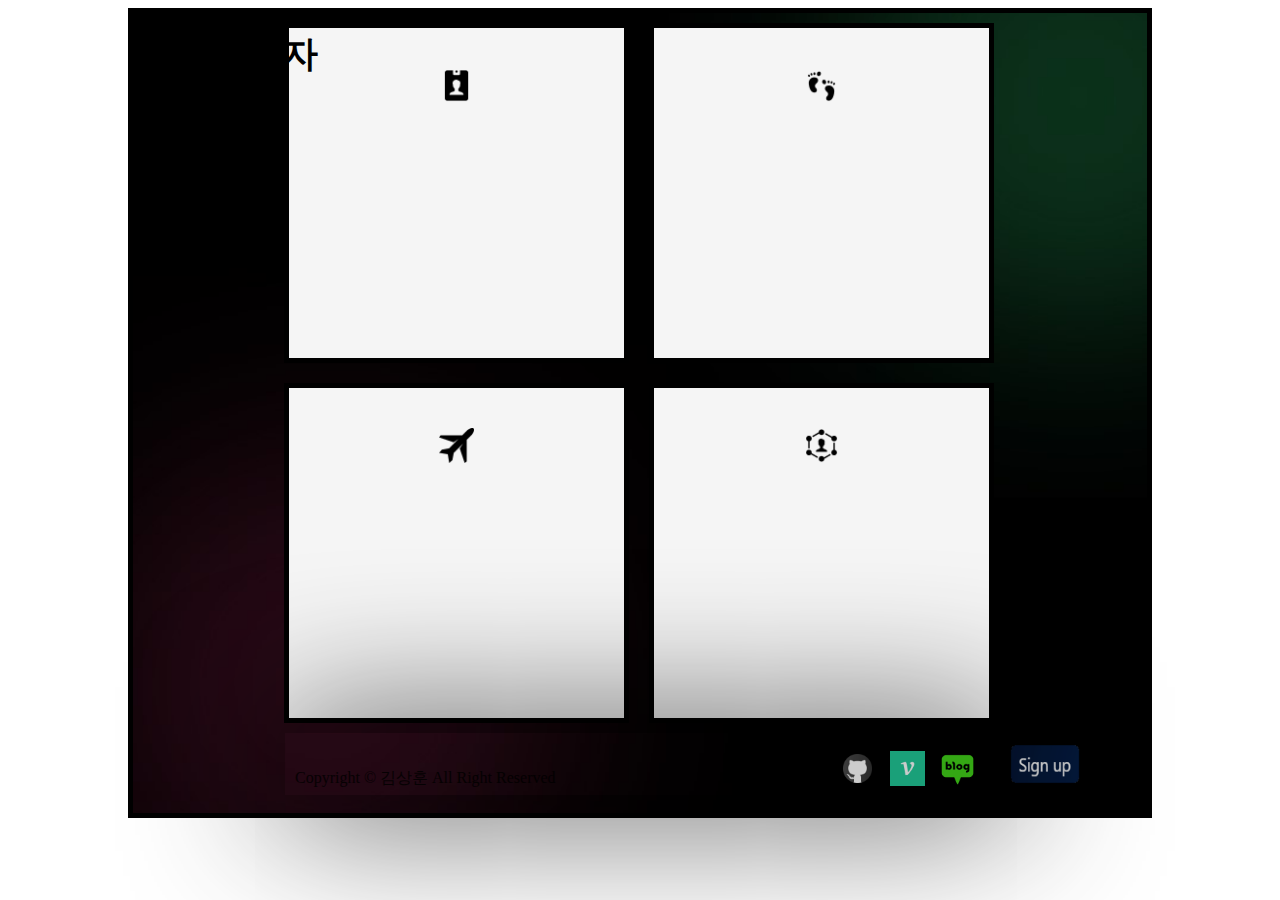
==== index.html @ 0511c864 "홈페이지 프로젝트 첫 버젼" ====
<!DOCTYPE html>
<html lang="en">
<head>
    <meta charset="UTF-8">
    <meta http-equiv="X-UA-Compatible" content="IE=edge">
    <meta name="viewport" content="width=device-width, initial-scale=1.0">
    <link rel="stylesheet" href="css/index.css">
    <title>김상훈이 눈데</title>
</head>
<body>
    <div id="main">
        <span  id="admin" onclick="admin();">관리자</span>
        <div id="introduce">
            <a href="introduce.html" title="프로필" class="link">
                <img src="images/자기소개.png" class="icon">
                <div class="screen1" >
                    <p class="top move">
                        자기소개
                    </p>
                    <p class="bottom move">
                        - 생일<br>
                        - 취미<br>
                        - 인사
                    </p>
                </div>
            </a>
        </div>

        <div id="history">
            <a href="history1.html" title="약력" class="link">
                <img src="images/일대기.png" class="icon">
                <div class="screen1" >
                    <p class="top move">
                        일대기
                    </p>
                    <p class="bottom move">
                        - 대학생<br>
                        - 취준생<br>
                        - 회사원
                    </p>
                </div>
            </a>
        </div>

        <div id="trip">
            <a href="trip1.html" title="여행기록" class="link">
                <img src="images/여행.png" class="icon">
                <div class="screen1" >
                    <p class="top move">
                        여행
                    </p>
                    <p class="bottom move">
                        - BKI<br>
                        - PVG<br>
                        - HKT<br>
                        - FUK
                    </p>
                </div>
            </a>
        </div>

        <div id="roadmap">
            <a href="roadmap.html" title="개발자로드맵" class="link">
                <img src="images/로드맵.png" class="icon">
                <div class="screen1" >
                    <p class="top move">
                        로드맵
                    </p>
                    <p class="bottom move">
                        - 배운것<br>
                        - 배울것<br>
                        - 관심사
                    </p>
                </div>
            </a>
        </div>

        <div id="signup">Copyright © 김상훈 All Right Reserved
            <img src="images/signup.png" id="signupimg" onclick="signup();"></a>
            <nav>
                <ul id="menu">
                    <li>
                        <a href="https://github.com/ksh940911" title="깃허브" target="_blank">
                        <img src="images/github.png"></a>
                    </li>
                    <li>
                        <a href="https://velog.io/@kchief" title="벨로그" target="_blank">
                        <img src="images/velog.jpg"></a>
                    </li>
                    <li>
                        <a href="https://blog.naver.com/ksh940911" title="블로그" target="_blank">
                        <img src="images/blog.jpg"></a>
                    </li>
                </ul>
              </nav>
        </div>
    </div>
    <script>
        function signup(){
            window.open("signup.html", "signup", "width=550, height=600, top=140, left=415");
        }
        function admin(){
            window.open("admin.html","administrator","width=1024, height=768, top=100, left=174");
        }
    </script>
    <style>
        #main {
            background: url('images/background.jpg') center center/cover no-repeat scroll;
        }
    </style>
</body>
</html>
---- css/index.css ----
div {
    padding: 0px;
    border: 5px solid black;
    padding-left: 141px;
    padding-right: 141px;
}

#main {
    width: 732px;
    height: 800px;
    margin: 0 auto;
}

#admin {
    position: absolute;
    top: 30px;
    left: 210px;
    font-size: 36px;
    font-weight: 900;
}
#admin:hover {
    color: white;
    text-shadow: 0px 1px 20px white;
}

#introduce {
    background-color: #f5f5f5;
    width: 255px;
    height: 250px;
    float: left; 
    padding : 40px;
    margin : 10px 10px;
    text-align: center;
}
#history {
    background-color: #f5f5f5;
    width: 255px;
    height: 250px;
    float: left; 
    padding : 40px;
    margin : 10px 10px;
    text-align: center;
}
#trip {
    background-color: #f5f5f5;
    width: 255px;
    height: 250px;
    float: left; 
    padding : 40px;
    margin : 10px 10px;
    text-align: center;
}
#roadmap {
    background-color: #f5f5f5;
    width: 255px;
    height: 250px;
    float: left; 
    padding : 40px;
    margin : 10px 10px;
    text-align: center;
}
#signup {
    clear: both;
    padding: 10px;
    margin: 11px;
    height: 42px;
    opacity: 0.8;
    border: white;
    box-shadow: 5px 5px 150px 10px black
}

img {
    width: 35px;
    height: 35px;
}

#signupimg {
    width : 70px;
    height: 40px;
    transform: translate(450px, 1px);
}

nav {
    margin: -38px;
    margin-left: 545px;
}

ul#menu {
  list-style-type : none; /* ul이 갖고있는 목록기호 없애버리기 */
  padding-left : 0px; /* ul이 갖고있는 들여쓰기공간 없애버리기 */
  margin: 0 auto;
}

ul#menu li {
  float: left;  /*붕띄워서 ul왼쪽에 착 붙여버리기!*/
  margin-right : 15px; /* 착 붙인거 요소간 간격주기*/
}

ul#menu li:hover {
    opacity: 0.5;
}
#signupimg:hover {
    opacity: 0.5;
}

.link {
    text-decoration: none;
}

.screen1 {
    width: 250px;
    height: 200px;
    padding: 0px;
    overflow: hidden;
    border: 0px white;
    transform: translateY(0px);
}

.screen1:hover .move{
    transform : translateY(0);
    opacity: 1;
    transition: all .9s ease-out;
}

.top {
    transform: translateY(-200px);
    opacity: 0;
    color: gray;
    font-weight: 800;
    font-size: 35px;
}

.bottom {
    transform:translateY(200px);
    opacity: 0;
    color: gray;
    font-weight: 500;
    font-size: 16px;
}

.icon {
    opacity: 1;
}

.icon:hover {
    opacity: 0.2;
}
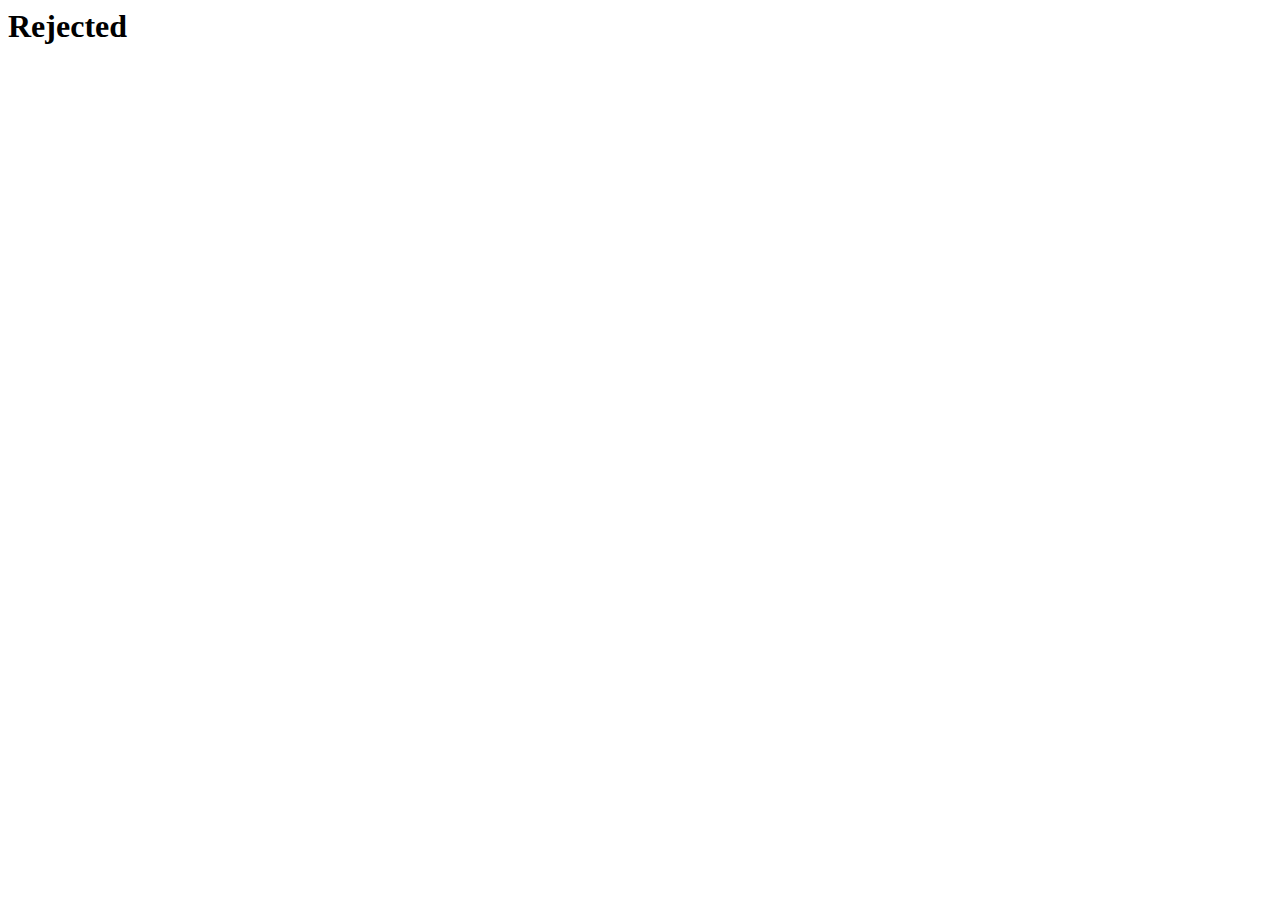
==== commit e156c9b1: "홈페이지 프로젝트 두번째 버젼" ====
--- a/index.html
+++ b/index.html
@@ -4,109 +4,80 @@
     <meta charset="UTF-8">
     <meta http-equiv="X-UA-Compatible" content="IE=edge">
     <meta name="viewport" content="width=device-width, initial-scale=1.0">
+    <script src="js/jquery-3.6.0.js"></script>
     <link rel="stylesheet" href="css/index.css">
-    <title>김상훈이 눈데</title>
+    <link rel="icon" href="data:;base64,iVBORw0KGgo=">
+    <title>판도라의 상자</title>
+    <script>
+    var guardian = confirm("김상훈에게 초대받으셨습니까?")
+    function check() {
+        if(guardian != true){
+            alert("입장이 거절되었습니다.");
+            document.write("<h1>Rejected</h1>");
+            remove().check();
+        }
+    }
+    </script>
 </head>
-<body>
-    <div id="main">
-        <span  id="admin" onclick="admin();">관리자</span>
-        <div id="introduce">
-            <a href="introduce.html" title="프로필" class="link">
-                <img src="images/자기소개.png" class="icon">
-                <div class="screen1" >
-                    <p class="top move">
-                        자기소개
-                    </p>
-                    <p class="bottom move">
-                        - 생일<br>
-                        - 취미<br>
-                        - 인사
-                    </p>
-                </div>
-            </a>
+<body onload="check();">
+    <audio src="audio/key.mp3" autoplay></audio>
+    <audio id="afteraudio"></audio>
+    <div id="after">
+        <div class="step1">
+            <img src="images/box_close.jpg" class="boxclose">
+            <img src="images/box_open.jpg" class="boxopen">
+            <img src="images/box_key.png" class="boxkey">
         </div>
-
-        <div id="history">
-            <a href="history1.html" title="약력" class="link">
-                <img src="images/일대기.png" class="icon">
-                <div class="screen1" >
-                    <p class="top move">
-                        일대기
-                    </p>
-                    <p class="bottom move">
-                        - 대학생<br>
-                        - 취준생<br>
-                        - 회사원
-                    </p>
-                </div>
-            </a>
-        </div>
-
-        <div id="trip">
-            <a href="trip1.html" title="여행기록" class="link">
-                <img src="images/여행.png" class="icon">
-                <div class="screen1" >
-                    <p class="top move">
-                        여행
-                    </p>
-                    <p class="bottom move">
-                        - BKI<br>
-                        - PVG<br>
-                        - HKT<br>
-                        - FUK
-                    </p>
-                </div>
-            </a>
-        </div>
-
-        <div id="roadmap">
-            <a href="roadmap.html" title="개발자로드맵" class="link">
-                <img src="images/로드맵.png" class="icon">
-                <div class="screen1" >
-                    <p class="top move">
-                        로드맵
-                    </p>
-                    <p class="bottom move">
-                        - 배운것<br>
-                        - 배울것<br>
-                        - 관심사
-                    </p>
-                </div>
-            </a>
-        </div>
-
-        <div id="signup">Copyright © 김상훈 All Right Reserved
-            <img src="images/signup.png" id="signupimg" onclick="signup();"></a>
-            <nav>
-                <ul id="menu">
-                    <li>
-                        <a href="https://github.com/ksh940911" title="깃허브" target="_blank">
-                        <img src="images/github.png"></a>
-                    </li>
-                    <li>
-                        <a href="https://velog.io/@kchief" title="벨로그" target="_blank">
-                        <img src="images/velog.jpg"></a>
-                    </li>
-                    <li>
-                        <a href="https://blog.naver.com/ksh940911" title="블로그" target="_blank">
-                        <img src="images/blog.jpg"></a>
-                    </li>
-                </ul>
-              </nav>
-        </div>
+        <img id="afterimg"></img>
+    </div>
+    <div class="step2">
+        <a href="index2.html" title="Enter" id="enter">
+            <img src="images/enter.PNG" id="enterimg">
+        </a>
     </div>
     <script>
-        function signup(){
-            window.open("signup.html", "signup", "width=550, height=600, top=140, left=415");
-        }
-        function admin(){
-            window.open("admin.html","administrator","width=1024, height=768, top=100, left=174");
-        }
+    $("body").hide(), guardian != false && $("body").show();
+    $(".boxkey").on('click', function(e){
+        $(".boxkey").css({
+            "animation-name" : "shaking",
+            "animation-duration" : "3s",
+        })
+        $(".boxclose").css({
+            "animation-name" : "boxshake",
+            "animation-duration" : "3s",
+        })
+        $("#afteraudio").attr("src", "audio/box.mp3")
+        document.getElementById("afteraudio").play()
+    })
+    $(".boxclose").on('click', function(e){
+        $("img").remove(".boxclose");
+        $("img").remove(".boxkey");
+        $("#afterimg").attr("src", "images/light.jpg")
+        $(".step2").delay(400).fadeIn(1200);
+        $("#afterimg").css({
+            "width" : "150px",
+            "height": "100px",
+            "top": "350px",
+            "left": "437px",
+            "opacity" : "0",
+            "position" : "absolute",
+            "z-index" : "5",
+            "animation-name" : "shining",
+            "animation-duration" : "0.4s",
+            "animation-delay" : "1.6s",
+            "animation-fillmode" : "backwards"
+        })
+        $("#enterimg").css({
+            "animation-name" : "twinkle",
+            "animation-duration" : "2s",
+            "animation-delay" : "6s",
+            "animation-iteration-count" : "infinite"
+        })
+        $(".step1").delay(401).fadeOut(0);
+        $(".step2").delay(400).fadeIn(1000).fadeOut(1000);
+        $("#enterimg").delay(8500).fadeIn(4500);
+        $(".step2").delay(2500).fadeIn(3000);
+    })
     </script>
-    <style>
-        #main {
-            background: url('images/background.jpg') center center/cover no-repeat scroll;
-        }
-    </style>
 </body>
 </html>--- a/css/index.css
+++ b/css/index.css
@@ -1,147 +1,146 @@
-div {
-    padding: 0px;
-    border: 5px solid black;
-    padding-left: 141px;
-    padding-right: 141px;
+.step1 {
+    background-color: white;
+    width: 1024px;
+    height: 768px;
+    margin: 10px auto;
+    overflow: hidden;
+    opacity: 1;
+    position: relative;
 }
-
-#main {
-    width: 732px;
-    height: 800px;
-    margin: 0 auto;
+#after {
+    position: relative;
+    margin: 10px auto;
+    width: 1024px;
 }
-
-#admin {
+.step2 {
+    background-color: black;
+    width : 1024px;
+    height : 768px;
+    margin: 10px auto;
+    display: none;
+}
+.boxclose {
+    width: 324px;
+    height: 288px;
+    display: block;
     position: absolute;
-    top: 30px;
-    left: 210px;
-    font-size: 36px;
-    font-weight: 900;
+    top: 250px;
+    left: 350px;
+    z-index: 2;
 }
-#admin:hover {
-    color: white;
-    text-shadow: 0px 1px 20px white;
+.boxopen {
+    width: 324px;
+    height: 288px;
+    display: block;
+    position: absolute;
+    top: 250px;
+    left: 350px;
+    z-index: 1;
 }
-
-#introduce {
-    background-color: #f5f5f5;
-    width: 255px;
-    height: 250px;
-    float: left; 
-    padding : 40px;
-    margin : 10px 10px;
-    text-align: center;
+.boxkey {
+    width: 110px;
+    height: 100px;
+    position: absolute;
+    top: 458px;
+    left: 654px;
+    z-index: 3;
 }
-#history {
-    background-color: #f5f5f5;
-    width: 255px;
-    height: 250px;
-    float: left; 
-    padding : 40px;
-    margin : 10px 10px;
-    text-align: center;
+#enterimg {
+    width: 100px;
+    height: 68px;
+    margin: 316px 462px;
+    display: none;
+    box-shadow: 0px 0px 75px 10px rgb(220 220 220 / 50%)
 }
-#trip {
-    background-color: #f5f5f5;
-    width: 255px;
-    height: 250px;
-    float: left; 
-    padding : 40px;
-    margin : 10px 10px;
-    text-align: center;
+@keyframes boxshake {
+    0% {
+    transform : translate(0, 0);
+    }
+    10% {
+    transform : translate(5px, 0px); 
+    }
+    20% {
+    transform : translate(0, 0);
+    }
+    30% {
+    transform : translate(5px, 0px); 
+    }
+    40% {
+    transform : translate(0, 0);
+    }
+    50% {
+    transform : translate(5px, 0px); 
+    }
+    60% {
+    transform : translate(0, 0);
+    }
+    70% {
+    transform : translate(5px, 0px); 
+    }
+    80% {
+    transform : translate(0, 0);
+    }
+    90% {
+    transform : translate(5px, 0px); 
+    }
+    100% {
+    transform : translate(0, 0);
+    }
 }
-#roadmap {
-    background-color: #f5f5f5;
-    width: 255px;
-    height: 250px;
-    float: left; 
-    padding : 40px;
-    margin : 10px 10px;
-    text-align: center;
+@keyframes shaking {
+    0% {
+    transform : translate(0, 0);
+    }
+    25% {
+    transform : translate(60px, 60px);
+    }
+    50% {
+    transform : translate(0, 0);
+    }
+    75% {
+    transform : translate(60px, 60px);
+    }
+    100% {
+    transform : translate(0, 0);
+    }
 }
-#signup {
-    clear: both;
-    padding: 10px;
-    margin: 11px;
-    height: 42px;
-    opacity: 0.8;
-    border: white;
-    box-shadow: 5px 5px 150px 10px black
+@keyframes shining {
+    0% {
+    width: 150px;
+    height: 100px;
+    opacity: 0;
+    }
+    10% {
+    }
+    20% {
+    }
+    30% {
+    }
+    40% {
+    }
+    50% {
+    }
+    60% {
+    }
+    70% {
+    }
+    80% {
+    }
+    90% {
+    }
+    100% {
+    width: 600px;
+    height: 400px;
+    left: 212px;
+    top: 194px;
+    opacity: 1;
+    }
 }
-
-img {
-    width: 35px;
-    height: 35px;
-}
-
-#signupimg {
-    width : 70px;
-    height: 40px;
-    transform: translate(450px, 1px);
-}
-
-nav {
-    margin: -38px;
-    margin-left: 545px;
-}
-
-ul#menu {
-  list-style-type : none; /* ul이 갖고있는 목록기호 없애버리기 */
-  padding-left : 0px; /* ul이 갖고있는 들여쓰기공간 없애버리기 */
-  margin: 0 auto;
-}
-
-ul#menu li {
-  float: left;  /*붕띄워서 ul왼쪽에 착 붙여버리기!*/
-  margin-right : 15px; /* 착 붙인거 요소간 간격주기*/
-}
-
-ul#menu li:hover {
-    opacity: 0.5;
-}
-#signupimg:hover {
-    opacity: 0.5;
-}
-
-.link {
-    text-decoration: none;
-}
-
-.screen1 {
-    width: 250px;
-    height: 200px;
-    padding: 0px;
-    overflow: hidden;
-    border: 0px white;
-    transform: translateY(0px);
-}
-
-.screen1:hover .move{
-    transform : translateY(0);
-    opacity: 1;
-    transition: all .9s ease-out;
-}
-
-.top {
-    transform: translateY(-200px);
-    opacity: 0;
-    color: gray;
-    font-weight: 800;
-    font-size: 35px;
-}
-
-.bottom {
-    transform:translateY(200px);
-    opacity: 0;
-    color: gray;
-    font-weight: 500;
-    font-size: 16px;
-}
-
-.icon {
-    opacity: 1;
-}
-
-.icon:hover {
-    opacity: 0.2;
+@keyframes twinkle {
+    0% {
+    box-shadow: 0px 0px 0px 0px rgb(220 220 220 / 0%)       
+    }
+    100% {
+    box-shadow: 0px 0px 15px 1px rgb(220 220 220 / 50%)
+    }
 }